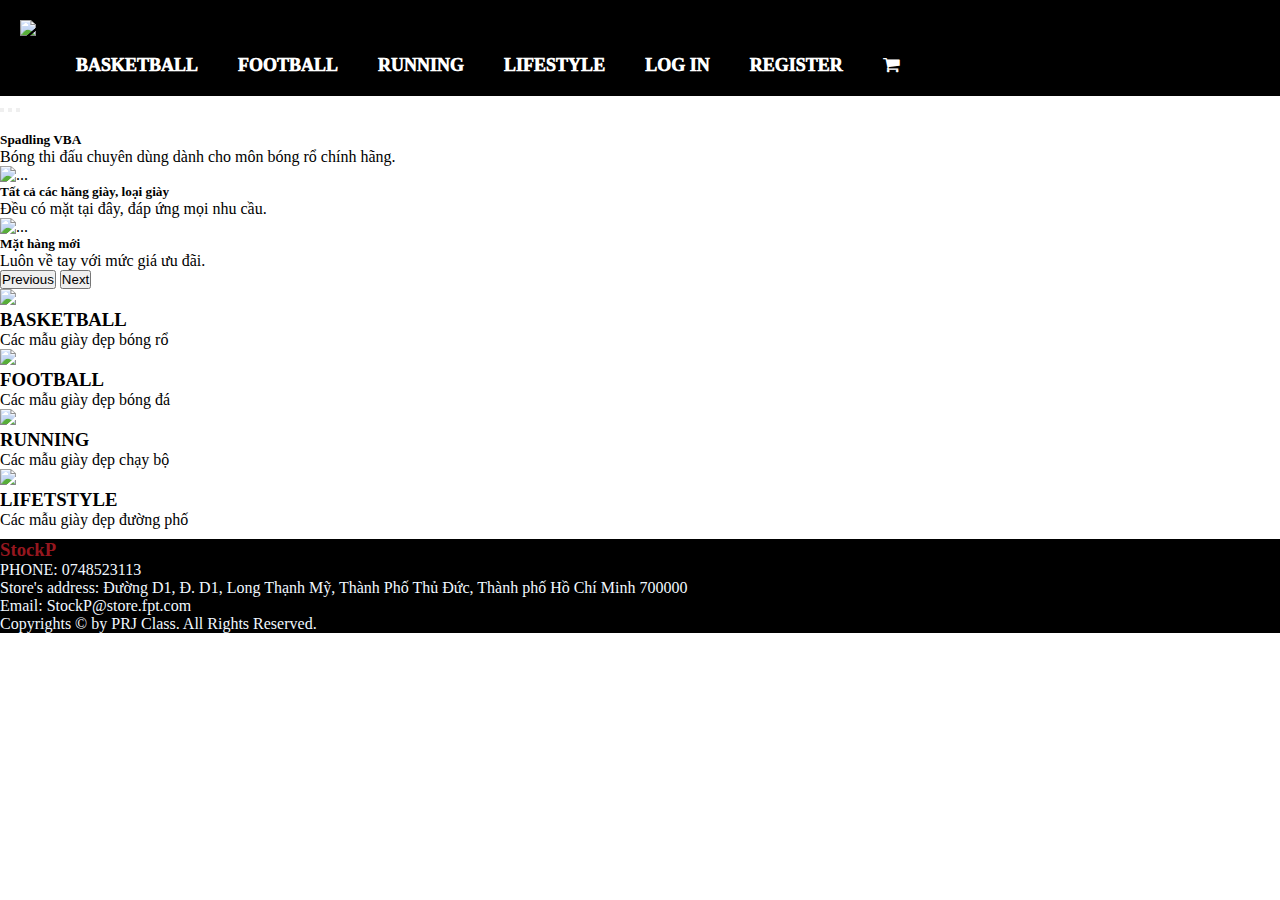
==== StockP/src/main/webapp/Html/index.html @ db033082 "update homepage" ====
<!DOCTYPE html>
<html lang="en">

<head>
    <meta charset="UTF-8">
    <meta http-equiv="X-UA-Compatible" content="IE=edge">
    <meta name="viewport" content="width=device-width, initial-scale=1.0">
    <link href="./css/styleindex.css " rel="stylesheet" />
    <link href="./css/bootstrap.min.css" rel="stylesheet" />
    <link rel="stylesheet" href="https://cdnjs.cloudflare.com/ajax/libs/font-awesome/6.1.1/css/all.min.css"
        integrity="sha512-KfkfwYDsLkIlwQp6LFnl8zNdLGxu9YAA1QvwINks4PhcElQSvqcyVLLD9aMhXd13uQjoXtEKNosOWaZqXgel0g=="
        crossorigin="anonymous" referrerpolicy="no-referrer" />
    <link rel="stylesheet" href="https://cdnjs.cloudflare.com/ajax/libs/font-awesome/6.1.1/css/all.min.css"
        integrity="sha512-KfkfwYDsLkIlwQp6LFnl8zNdLGxu9YAA1QvwINks4PhcElQSvqcyVLLD9aMhXd13uQjoXtEKNosOWaZqXgel0g=="
        crossorigin="anonymous" referrerpolicy="no-referrer" />
    <script src="./js/Jquery.js"></script>
    <script src="./js/bootstrap.min.js"></script>
    <script src="./js/bootstrap.bundle.js"></script>
    <script src="https://cdn.jsdelivr.net/npm/bootstrap@5.1.3/dist/js/bootstrap.bundle.min.js"></script>
    <script src="https://code.jquery.com/jquery-3.5.1.js"></script>
    <link rel="stylesheet" href="https://maxcdn.bootstrapcdn.com/font-awesome/4.4.0/css/font-awesome.min.css">
    <title>PRJ Sneakers Store</title>
</head>

<body>
    <div class="container-fluid" class="nav" style="width: 100vw; padding: 0px;">
        <div id="wrapper">
            <div id="header">
                <div id="toggle">
                    <i class="fas fa-bars"></i>
                </div>
                <nav>
                    <ul id="main-menu">
                        <a href="./index.html">
                            <img style="height: 100px" src="./images/StockP__3_-removebg-preview.png">
                        </a>
                        <li>
                            <a href="">BASKETBALL</a>
                        </li>
                        <li>
                            <a href="">FOOTBALL</a>
                        </li>
                        <li>
                            <a href="">RUNNING</a>
                        </li>
                        <li>
                            <a href="">LIFESTYLE</a>
                        </li>
                        <li>
                            <a href="">LOG IN</a>
                        <li>
                            <a href="">REGISTER</a>
                        </li>
                        </li>
                        <li>
                            <a href="">
                                <i class="fa fa-shopping-cart"></i>
                            </a>
                        </li>
                    </ul>
                </nav>
            </div>
        </div>
        <!-- <script>
            $(document).ready(function () {
                $('#toggle').click(function () {
                    $('nav').slideToggle();
                });
            })
        </script> -->

        <div class="row">

            <div id="carouselExampleCaptions" class="carousel slide" data-bs-ride="false">
                <div class="carousel-indicators">
                    <button type="button" data-bs-target="#carouselExampleCaptions" data-bs-slide-to="0" class="active"
                        aria-current="true" aria-label="Slide 1"></button>
                    <button type="button" data-bs-target="#carouselExampleCaptions" data-bs-slide-to="1"
                        aria-label="Slide 2"></button>
                    <button type="button" data-bs-target="#carouselExampleCaptions" data-bs-slide-to="2"
                        aria-label="Slide 3"></button>
                </div>
                <div class="carousel-inner">
                    <div class="carousel-item active">
                        <img src="./images/slider 1.jpg" class="d-block w-100" alt="">
                        <div class="carousel-caption d-none d-md-block">
                            <h5>Spadling VBA</h5>
                            <p>Bóng thi đấu chuyên dùng dành cho môn bóng rổ chính hãng.</p>
                        </div>
                    </div>
                    <div class="carousel-item">
                        <img src="./images/slider 2,3.jpg" class="d-block w-100" alt="...">
                        <div class="carousel-caption d-none d-md-block">
                            <h5>Tất cả các hãng giày, loại giày</h5>
                            <p>Đều có mặt tại đây, đáp ứng mọi nhu cầu.</p>
                        </div>
                    </div>
                    <div class="carousel-item">
                        <img src="./images/newnenwnennnnenenen.jpg" class="d-block w-100" alt="...">
                        <div class="carousel-caption d-none d-md-block">
                            <h5>Mặt hàng mới</h5>
                            <p>Luôn về tay với mức giá ưu đãi.</p>
                        </div>
                    </div>
                </div>
                <button class="carousel-control-prev" type="button" data-bs-target="#carouselExampleCaptions"
                    data-bs-slide="prev">
                    <span class="carousel-control-prev-icon" aria-hidden="true"></span>
                    <span class="visually-hidden">Previous</span>
                </button>
                <button class="carousel-control-next" type="button" data-bs-target="#carouselExampleCaptions"
                    data-bs-slide="next">
                    <span class="carousel-control-next-icon" aria-hidden="true"></span>
                    <span class="visually-hidden">Next</span>
                </button>
            </div>

        </div>

    </div>

    <!--Kết thúc container-fluid-->

    <div class="container">

        <div class="row">

            <div class="col-md-12 text-center">
                <h1>

                </h1>
            </div>

        </div>

        <div class="row">

            <div class="col-md-1">

            </div>

            <div class="col-md-4">
                <div class="text-center">
                    <a href="">
                        <img style="width:100%" class="img-responsive" src="images/basketball2.png" />
                    </a>
                    <div class="service-item">
                        <h3 class="sertice-item-titile">BASKETBALL</h3>
                        <p>Các mẫu giày đẹp bóng rổ</p>
                    </div>
                </div>
            </div>

            <div class="col-md-2">

            </div>

            <div class="col-md-4">
                <div class="text-center">
                    <a href="">
                        <img style="width:100%" class="img-responsive" src="images/fooball1.jpg" />
                    </a>
                    <div class="service-item">
                        <h3 class="sertice-item-titile">FOOTBALL</h3>
                        <p>Các mẫu giày đẹp bóng đá</p>
                    </div>
                </div>
            </div>

            <div class="col-md-1">

            </div>

        </div>

        <div class="row">

            <div class="col-md-1">

            </div>

            <div class="col-md-4">
                <div class="text-center">
                    <a href="">
                    <img style="width:100%" src="images/runnig.png" class="img-responsive" />
                    </a>
                    <div class="item">
                        <div class="service-item">
                            <h3 class="sertice-item-titile">RUNNING</h3>
                            <p>Các mẫu giày đẹp chạy bộ</p>
                        </div>
                    </div>
                </div>
            </div>

            <div class="col-md-2">

            </div>

            <div class="col-md-4">
                <div class="text-center">
                    <a href="">
                    <img style="width:100%" src="images/lifestyle.png" class="img-responsive" />
                    </a>
                    <div class="item">
                        <div class="service-item">
                            <h3 class="sertice-item-titile">LIFETSTYLE</h3>
                            <p>Các mẫu giày đẹp đường phố</p>
                        </div>
                    </div>
                </div>
            </div>

            <div class="col-md-1">

            </div>

        </div>
    </div>

    <div class="footer">

        <div class="row">
            <div class="col-md-12">
                <div class="text-center footer">
                    <h3 style="font-weight: bold; font-style: normal; color: #95171F;">StockP</h3>
                    <p>PHONE: 0748523113</p>
                    <p>Store's address: Đường D1, Đ. D1, Long Thạnh Mỹ, Thành Phố Thủ Đức, Thành phố Hồ Chí Minh
                        700000</p>
                    <p>Email: StockP@store.fpt.com</p>
                    <p>Copyrights &copy; by PRJ Class. All Rights Reserved.</p>
                </div>
            </div>
        </div>
    </div>
</body>

</html>
---- StockP/src/main/webapp/Html/css/styleindex.css ----
* {
    margin: 0px;
    padding: 0px;
}
body{
    overflow-x: hidden;
}
ul {
    list-style-type: none;
}
li{
    margin-top: 35px;
    margin-left: 40px;
}
#main-menu{
    padding: 20px;
    margin-bottom: 0px;
    font-size: large;
    font-weight: 1000;
    border-top: 1000px;
}
.col-md-12-text-center nav {
    background-color: black;
}

#main-menu {
    display: flex;
    background-color: black;
}

#header {
    display: block;
}

nav{
    display: block;
}

nav #main-menu li a {
    color: white;
    text-decoration: none;
    display: block;
    margin-left: 0px;
}

nav #main-menu li:hover a {
    background: #c23616;
    transition: all 0.3s;
}

#toggle {
    display: none;
    background: black;
    color: white;
    text-align: start;
    padding: 10px;
    font-size: 20px;
    cursor: pointer;
}

@media only screen and (max-width: 768px) {
    #main-menu {
        flex-direction: column;
        text-align: center;
    }
    #main-menu img{
        margin-left: 40px;
    }
    /* #toggle {
        display: block;
    }
    nav {
        display: none;
    }  */
}
.footer {
    margin-top: 10px;
    background-color: black;
    color: aliceblue;
}
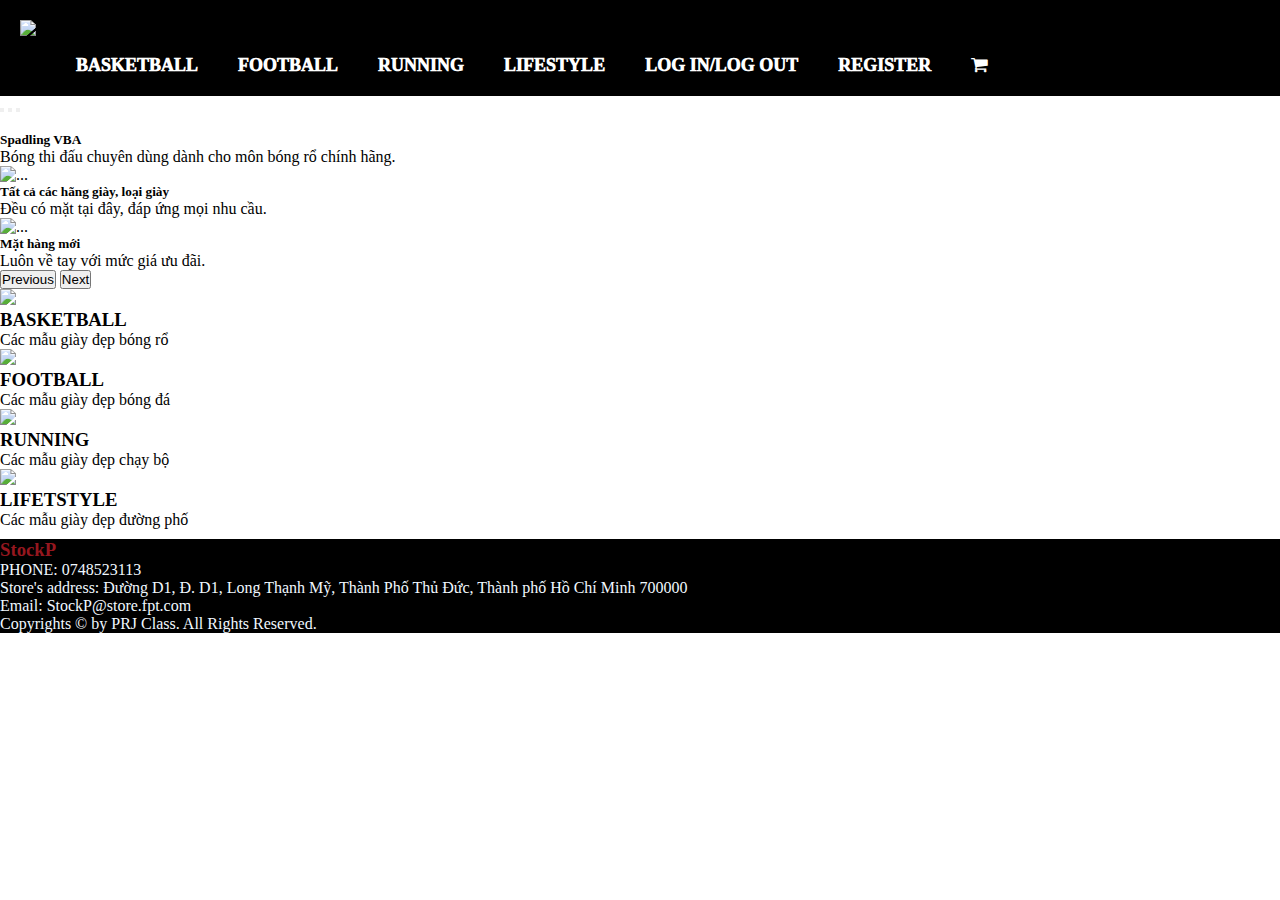
==== commit 1d90fbae: "split layout page" ====
--- a/StockP/src/main/webapp/Html/index.html
+++ b/StockP/src/main/webapp/Html/index.html
@@ -47,7 +47,7 @@
                             <a href="">LIFESTYLE</a>
                         </li>
                         <li>
-                            <a href="">LOG IN</a>
+                            <a href="">LOG IN/LOG OUT</a>
                         <li>
                             <a href="">REGISTER</a>
                         </li>
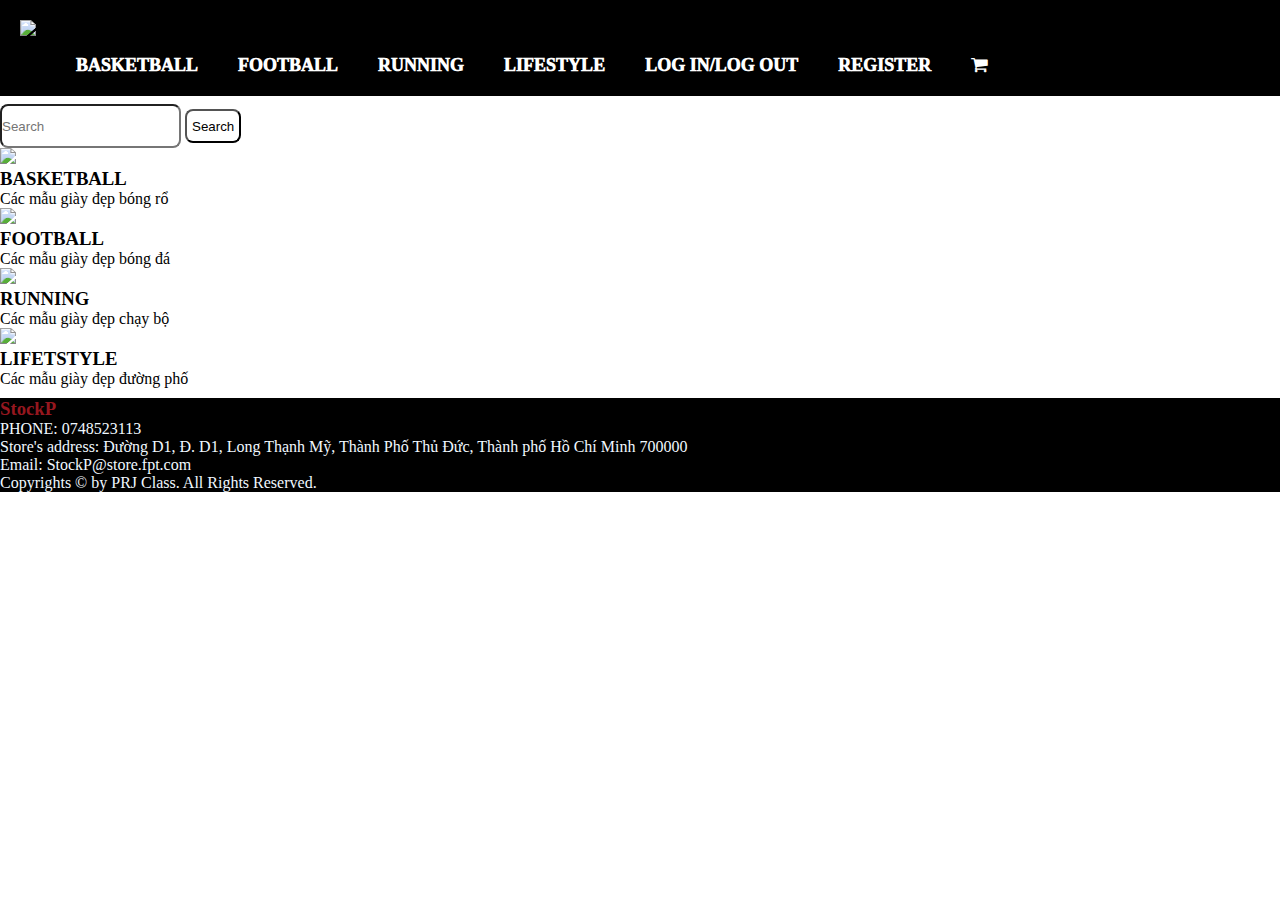
==== commit 410b9f9c: "update front-end list page" ====
--- a/StockP/src/main/webapp/Html/index.html
+++ b/StockP/src/main/webapp/Html/index.html
@@ -13,6 +13,7 @@
     <link rel="stylesheet" href="https://cdnjs.cloudflare.com/ajax/libs/font-awesome/6.1.1/css/all.min.css"
         integrity="sha512-KfkfwYDsLkIlwQp6LFnl8zNdLGxu9YAA1QvwINks4PhcElQSvqcyVLLD9aMhXd13uQjoXtEKNosOWaZqXgel0g=="
         crossorigin="anonymous" referrerpolicy="no-referrer" />
+    <link rel="stylesheet" href="./css/button.css">
     <script src="./js/Jquery.js"></script>
     <script src="./js/bootstrap.min.js"></script>
     <script src="./js/bootstrap.bundle.js"></script>
@@ -31,7 +32,7 @@
                 </div>
                 <nav>
                     <ul id="main-menu">
-                        <a href="./index.html">
+                        <a href="">
                             <img style="height: 100px" src="./images/StockP__3_-removebg-preview.png">
                         </a>
                         <li>
@@ -58,6 +59,27 @@
                             </a>
                         </li>
                     </ul>
+                    <div class="row">
+                        <div class="col-md-1">
+
+                        </div>
+                        <div class="col-md-2">
+
+                        </div>
+                        <div class="col-md-2">
+
+                        </div>
+                        <div class="col-md-2">
+
+                        </div>
+                        <div class="col-md-4">
+                            <input type="text" placeholder="Search" class="search" placeholder="Search">
+                            <button type="button" class="button-1">Search</button>
+                        </div>
+                        <div class="col-md-1">
+
+                        </div>
+                    </div>
                 </nav>
             </div>
         </div>
@@ -69,53 +91,6 @@
             })
         </script> -->
 
-        <div class="row">
-
-            <div id="carouselExampleCaptions" class="carousel slide" data-bs-ride="false">
-                <div class="carousel-indicators">
-                    <button type="button" data-bs-target="#carouselExampleCaptions" data-bs-slide-to="0" class="active"
-                        aria-current="true" aria-label="Slide 1"></button>
-                    <button type="button" data-bs-target="#carouselExampleCaptions" data-bs-slide-to="1"
-                        aria-label="Slide 2"></button>
-                    <button type="button" data-bs-target="#carouselExampleCaptions" data-bs-slide-to="2"
-                        aria-label="Slide 3"></button>
-                </div>
-                <div class="carousel-inner">
-                    <div class="carousel-item active">
-                        <img src="./images/slider 1.jpg" class="d-block w-100" alt="">
-                        <div class="carousel-caption d-none d-md-block">
-                            <h5>Spadling VBA</h5>
-                            <p>Bóng thi đấu chuyên dùng dành cho môn bóng rổ chính hãng.</p>
-                        </div>
-                    </div>
-                    <div class="carousel-item">
-                        <img src="./images/slider 2,3.jpg" class="d-block w-100" alt="...">
-                        <div class="carousel-caption d-none d-md-block">
-                            <h5>Tất cả các hãng giày, loại giày</h5>
-                            <p>Đều có mặt tại đây, đáp ứng mọi nhu cầu.</p>
-                        </div>
-                    </div>
-                    <div class="carousel-item">
-                        <img src="./images/newnenwnennnnenenen.jpg" class="d-block w-100" alt="...">
-                        <div class="carousel-caption d-none d-md-block">
-                            <h5>Mặt hàng mới</h5>
-                            <p>Luôn về tay với mức giá ưu đãi.</p>
-                        </div>
-                    </div>
-                </div>
-                <button class="carousel-control-prev" type="button" data-bs-target="#carouselExampleCaptions"
-                    data-bs-slide="prev">
-                    <span class="carousel-control-prev-icon" aria-hidden="true"></span>
-                    <span class="visually-hidden">Previous</span>
-                </button>
-                <button class="carousel-control-next" type="button" data-bs-target="#carouselExampleCaptions"
-                    data-bs-slide="next">
-                    <span class="carousel-control-next-icon" aria-hidden="true"></span>
-                    <span class="visually-hidden">Next</span>
-                </button>
-            </div>
-
-        </div>
 
     </div>
 
@@ -182,7 +157,7 @@
             <div class="col-md-4">
                 <div class="text-center">
                     <a href="">
-                    <img style="width:100%" src="images/runnig.png" class="img-responsive" />
+                        <img style="width:100%" src="images/runnig.png" class="img-responsive" />
                     </a>
                     <div class="item">
                         <div class="service-item">
@@ -200,7 +175,7 @@
             <div class="col-md-4">
                 <div class="text-center">
                     <a href="">
-                    <img style="width:100%" src="images/lifestyle.png" class="img-responsive" />
+                        <img style="width:100%" src="images/lifestyle.png" class="img-responsive" />
                     </a>
                     <div class="item">
                         <div class="service-item">
--- a/StockP/src/main/webapp/Html/css/button.css
+++ b/StockP/src/main/webapp/Html/css/button.css
@@ -0,0 +1,19 @@
+.button-1 {
+    height: 34px;
+    border-radius: 8px;
+    background-color: white;
+    border-color: black;
+    display: inline-block;
+    text-align: center;
+    text-decoration: none;
+    padding: 5px;
+}
+.button-1:hover {
+    background-color: rgb(129, 129, 129);
+    color: white;
+}
+.search{
+    border-radius: 8px;
+    height: 40px;
+    margin-top: 8px;
+}
